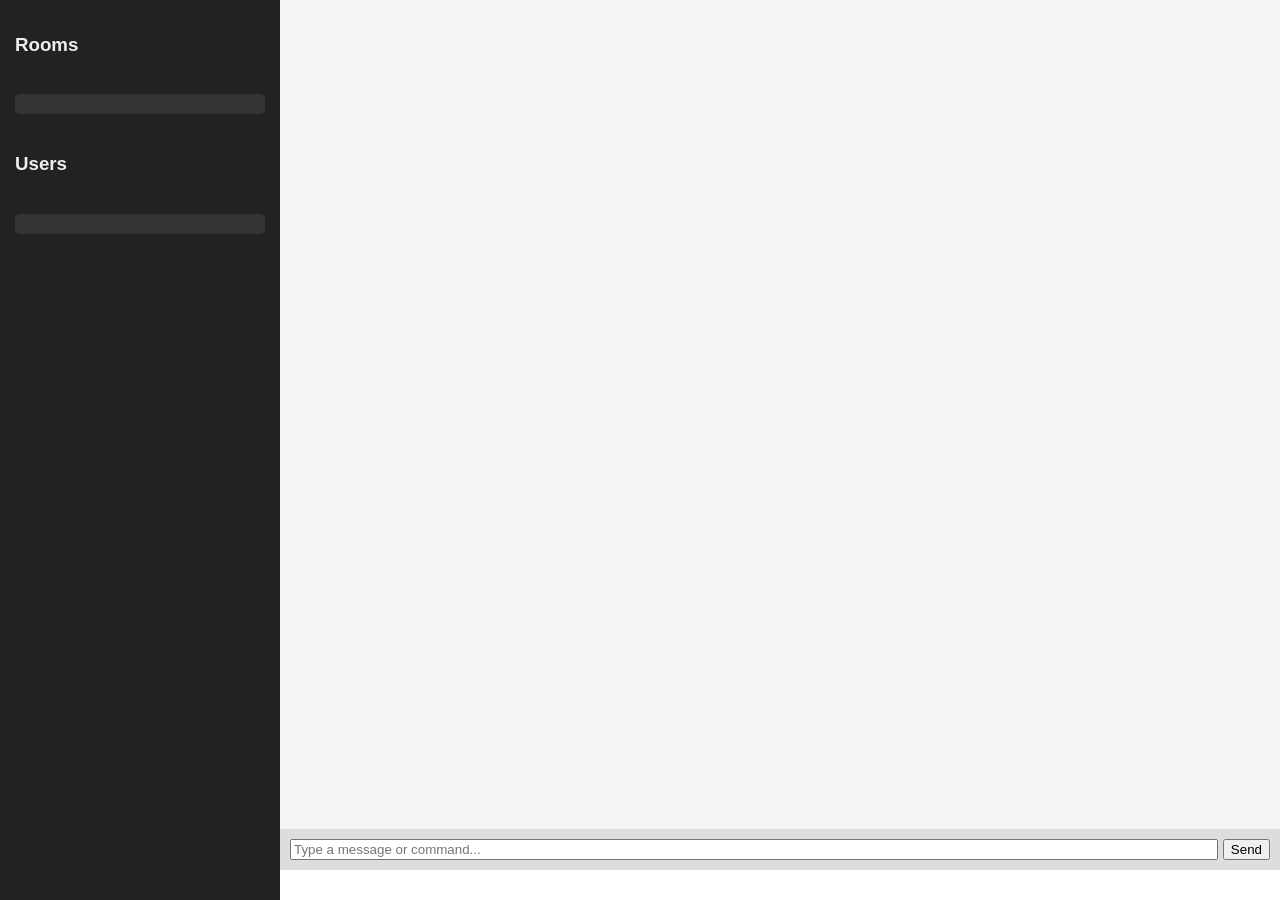
==== Chat Program Web/templates/index.html @ 48ce9d99 "Added History" ====
<!DOCTYPE html>
<html lang="en">
<head>
    <meta charset="UTF-8">
    <title>Web Chat</title>
    <script src="https://cdn.socket.io/4.7.2/socket.io.min.js"></script>

    <style>
        body { margin: 0; font-family: sans-serif; display: flex; height: 100vh; }

        /* Sidebar */
        #sidebar {
            width: 250px;
            background: #222;
            color: #eee;
            padding: 15px;
            display: flex;
            flex-direction: column;
            gap: 20px;
        }

        #rooms, #users {
            background: #333;
            padding: 10px;
            border-radius: 5px;
        }

        #rooms div, #users div {
            padding: 5px 0;
            cursor: pointer;
        }

        #rooms div:hover {
            color: #6cf;
        }

        /* Chat area */
        #main {
            flex: 1;
            display: flex;
            flex-direction: column;
        }

        #chat {
            flex: 1;
            overflow-y: auto;
            padding: 10px;
            background: #f5f5f5;
        }

        #input-area {
            display: flex;
            padding: 10px;
            gap: 5px;
            background: #ddd;
        }

        #message { flex: 1; }

        .system { color: #777; font-style: italic; }

    </style>
</head>
<body>

    <div id="sidebar">
        <h3>Rooms</h3>
        <div id="rooms"></div>

        <h3>Users</h3>
        <div id="users"></div>
    </div>

    <div id="main">
        <div id="chat"></div>

        <div id="input-area">
            <input id="message" type="text" placeholder="Type a message or command...">
            <button id="send">Send</button>
        </div>
        <div id="typing-indicator" class="system" style="padding: 5px 10px; height: 20px;"></div>
    </div>

    <script>
        const socket = io();
        let username = null;

        function addLine(text, cls="") {
            const chat = document.getElementById("chat");
            const div = document.createElement("div");
            if (cls) div.classList.add(cls);
            div.innerHTML = text;
            chat.appendChild(div);
            chat.scrollTop = chat.scrollHeight;
        }

        function colorForName(name) {
            let hash = 0;
            for (let i = 0; i < name.length; i++)
                hash = name.charCodeAt(i) + ((hash << 5) - hash);
            const hue = Math.abs(hash % 360);
            return `hsl(${hue}, 70%, 50%)`;
        }

        window.onload = () => {
            username = prompt("Enter your username:");
            if (!username) username = "Guest" + Math.floor(Math.random() * 1000);
            socket.emit("join", { username });
        };

        socket.on("chat_message", text => {
            const parts = text.split(" ");
            const name = parts[1].replace(":", "");
            const color = colorForName(name);
            const html = text.replace(name, `<span style="color:${color}">${name}</span>`);
            addLine(html);
        });

        socket.on("system_message", text => addLine(text, "system"));

        socket.on("user_list", users => {
            const box = document.getElementById("users");
            box.innerHTML = "";
            users.forEach(u => {
                const div = document.createElement("div");
                div.style.color = colorForName(u);
                div.textContent = u;
                box.appendChild(div);
            });
        });

        socket.on("room_list", rooms => {
            const box = document.getElementById("rooms");
            box.innerHTML = "";
            rooms.forEach(r => {
            const div = document.createElement("div");
                div.textContent = r;
                div.onclick = () => socket.emit("change_room", { room: r });
                box.appendChild(div);
            });
        });

        document.getElementById("send").onclick = () => {
        const input = document.getElementById("message");
        const text = input.value.trim();
        if (!text) return;

        socket.emit("stop_typing"); // stop indicator immediately
        socket.emit("message", text);

        input.value = "";
        };

        // ENTER to send
        document.getElementById("message").addEventListener("keydown", e => {
            if (e.key === "Enter") {
                document.getElementById("send").click();
            }
        });

        // Typing indicator
        document.getElementById("message").addEventListener("input", () => {
            sendTyping();
        });


        socket.on("stop_typing", username => {
            const box = document.getElementById("typing-indicator");
            box.textContent = "";
        });

        let typingTimeout = null;

        function sendTyping() {
            socket.emit("typing");

            clearTimeout(typingTimeout);
            typingTimeout = setTimeout(() => {
                socket.emit("stop_typing");
            }, 1500);
        }

        socket.on("history", messages => {
        const chat = document.getElementById("chat");
        chat.innerHTML = ""; // Clear old messages

        messages.forEach(msg => {
            const parts = msg.split(" ");
            const name = parts[1].replace(":", "");
            const color = colorForName(name);
            const html = msg.replace(name, `<span style="color:${color}">${name}</span>`);
            addLine(html);
        });
    });

    </script>

</body>
</html>
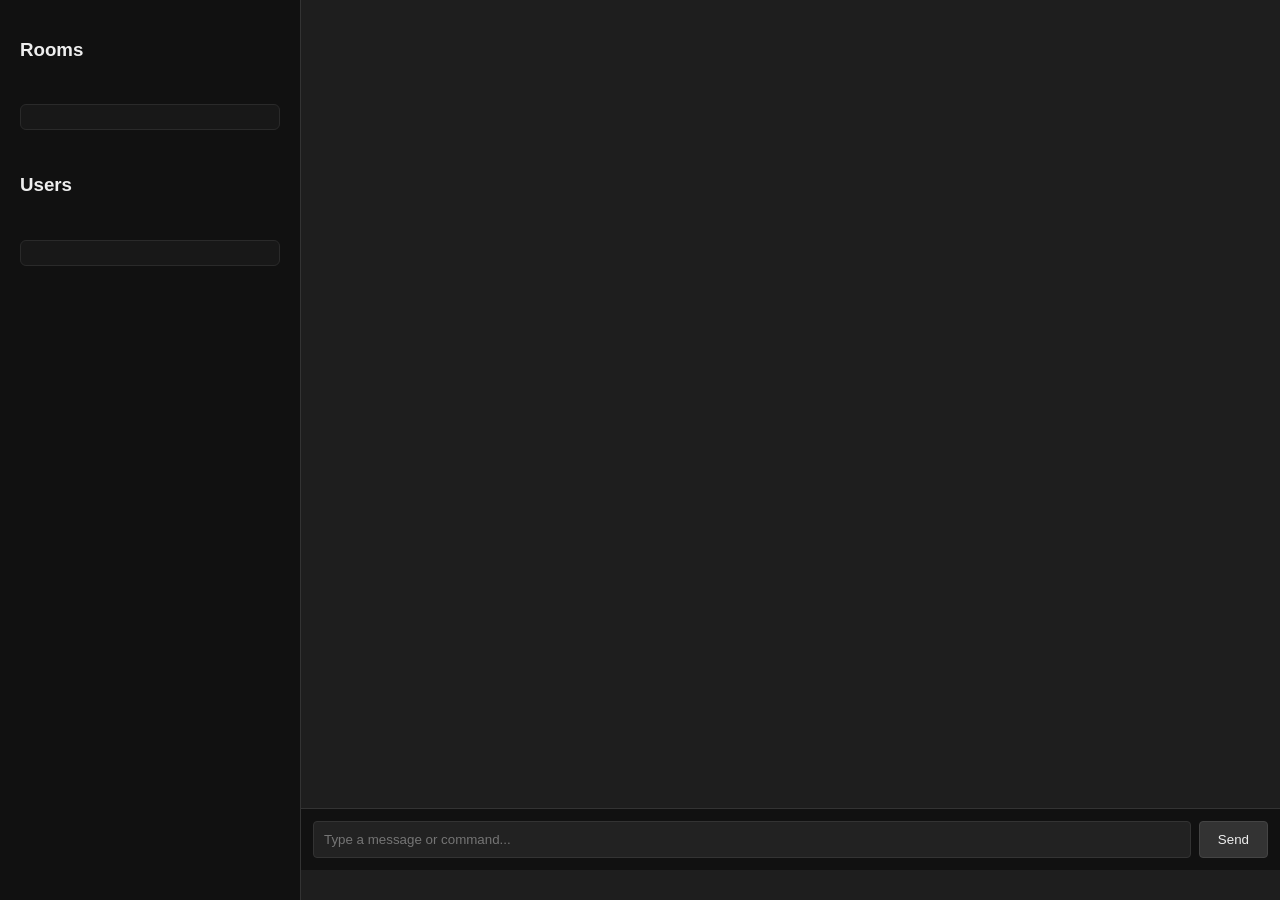
==== commit 3da4e5f1: "Added css effects" ====
--- a/Chat Program Web/templates/index.html
+++ b/Chat Program Web/templates/index.html
@@ -6,60 +6,137 @@
     <script src="https://cdn.socket.io/4.7.2/socket.io.min.js"></script>
 
     <style>
-        body { margin: 0; font-family: sans-serif; display: flex; height: 100vh; }
+    /* Global layout */
+    body {
+        margin: 0;
+        font-family: sans-serif;
+        display: flex;
+        height: 100vh;
+        background: #1e1e1e;
+        color: #ddd;
+    }
 
-        /* Sidebar */
-        #sidebar {
-            width: 250px;
-            background: #222;
-            color: #eee;
-            padding: 15px;
-            display: flex;
-            flex-direction: column;
-            gap: 20px;
+    /* Sidebar */
+    #sidebar {
+        width: 260px;
+        background: #111;
+        color: #eee;
+        padding: 20px;
+        display: flex;
+        flex-direction: column;
+        gap: 25px;
+        border-right: 1px solid #333;
+    }
+
+    #rooms, #users {
+        background: #181818;
+        padding: 12px;
+        border-radius: 6px;
+        border: 1px solid #2a2a2a;
+    }
+
+    #rooms div, #users div {
+        padding: 6px 0;
+        cursor: pointer;
+        border-bottom: 1px solid #2a2a2a;
+    }
+
+    #rooms div:last-child,
+    #users div:last-child {
+        border-bottom: none;
+    }
+
+    #rooms div:hover {
+        color: #6cf;
+    }
+
+    /* Main chat area */
+    #main {
+        flex: 1;
+        display: flex;
+        flex-direction: column;
+        background: #1e1e1e;
+    }
+
+    #chat {
+        flex: 1;
+        overflow-y: auto;
+        padding: 15px;
+    }
+
+    /* Each message gets a subtle separator */
+    #chat div {
+        padding: 6px 0;
+        border-bottom: 1px solid #2a2a2a;
+    }
+
+    #chat div:last-child {
+        border-bottom: none;
+    }
+
+    /* Input area */
+    #input-area {
+        display: flex;
+        padding: 12px;
+        gap: 8px;
+        background: #111;
+        border-top: 1px solid #333;
+    }
+
+    #message {
+        flex: 1;
+        padding: 10px;
+        border-radius: 4px;
+        border: 1px solid #333;
+        background: #222;
+        color: #eee;
+    }
+
+    #send {
+        padding: 10px 18px;
+        background: #333;
+        color: #eee;
+        border: 1px solid #444;
+        border-radius: 4px;
+        cursor: pointer;
+    }
+
+    #send:hover {
+        background: #444;
+    }
+
+    /* System messages */
+    .system {
+        color: #888;
+        font-style: italic;
+    }
+
+    /* Typing indicator */
+    #typing-indicator {
+        padding: 6px 12px;
+        height: 22px;
+        color: #aaa;
+        font-style: italic;
+    }
+
+    /* Slide-up animation for new messages */
+    @keyframes slideUp {
+        from {
+            opacity: 0;
+            transform: translateY(10px);
         }
+        to {
+            opacity: 1;
+            transform: translateY(0);
+        }
+    }
 
-        #rooms, #users {
-            background: #333;
-            padding: 10px;
-            border-radius: 5px;
-        }
+    .message {
+        animation: slideUp 0.25s ease-out;
+    }
 
-        #rooms div, #users div {
-            padding: 5px 0;
-            cursor: pointer;
-        }
+</style>
 
-        #rooms div:hover {
-            color: #6cf;
-        }
-
-        /* Chat area */
-        #main {
-            flex: 1;
-            display: flex;
-            flex-direction: column;
-        }
-
-        #chat {
-            flex: 1;
-            overflow-y: auto;
-            padding: 10px;
-            background: #f5f5f5;
-        }
-
-        #input-area {
-            display: flex;
-            padding: 10px;
-            gap: 5px;
-            background: #ddd;
-        }
-
-        #message { flex: 1; }
-
-        .system { color: #777; font-style: italic; }
-
-    </style>
 </head>
 <body>
 
@@ -81,119 +158,8 @@
         <div id="typing-indicator" class="system" style="padding: 5px 10px; height: 20px;"></div>
     </div>
 
-    <script>
-        const socket = io();
-        let username = null;
-
-        function addLine(text, cls="") {
-            const chat = document.getElementById("chat");
-            const div = document.createElement("div");
-            if (cls) div.classList.add(cls);
-            div.innerHTML = text;
-            chat.appendChild(div);
-            chat.scrollTop = chat.scrollHeight;
-        }
-
-        function colorForName(name) {
-            let hash = 0;
-            for (let i = 0; i < name.length; i++)
-                hash = name.charCodeAt(i) + ((hash << 5) - hash);
-            const hue = Math.abs(hash % 360);
-            return `hsl(${hue}, 70%, 50%)`;
-        }
-
-        window.onload = () => {
-            username = prompt("Enter your username:");
-            if (!username) username = "Guest" + Math.floor(Math.random() * 1000);
-            socket.emit("join", { username });
-        };
-
-        socket.on("chat_message", text => {
-            const parts = text.split(" ");
-            const name = parts[1].replace(":", "");
-            const color = colorForName(name);
-            const html = text.replace(name, `<span style="color:${color}">${name}</span>`);
-            addLine(html);
-        });
-
-        socket.on("system_message", text => addLine(text, "system"));
-
-        socket.on("user_list", users => {
-            const box = document.getElementById("users");
-            box.innerHTML = "";
-            users.forEach(u => {
-                const div = document.createElement("div");
-                div.style.color = colorForName(u);
-                div.textContent = u;
-                box.appendChild(div);
-            });
-        });
-
-        socket.on("room_list", rooms => {
-            const box = document.getElementById("rooms");
-            box.innerHTML = "";
-            rooms.forEach(r => {
-            const div = document.createElement("div");
-                div.textContent = r;
-                div.onclick = () => socket.emit("change_room", { room: r });
-                box.appendChild(div);
-            });
-        });
-
-        document.getElementById("send").onclick = () => {
-        const input = document.getElementById("message");
-        const text = input.value.trim();
-        if (!text) return;
-
-        socket.emit("stop_typing"); // stop indicator immediately
-        socket.emit("message", text);
-
-        input.value = "";
-        };
-
-        // ENTER to send
-        document.getElementById("message").addEventListener("keydown", e => {
-            if (e.key === "Enter") {
-                document.getElementById("send").click();
-            }
-        });
-
-        // Typing indicator
-        document.getElementById("message").addEventListener("input", () => {
-            sendTyping();
-        });
-
-
-        socket.on("stop_typing", username => {
-            const box = document.getElementById("typing-indicator");
-            box.textContent = "";
-        });
-
-        let typingTimeout = null;
-
-        function sendTyping() {
-            socket.emit("typing");
-
-            clearTimeout(typingTimeout);
-            typingTimeout = setTimeout(() => {
-                socket.emit("stop_typing");
-            }, 1500);
-        }
-
-        socket.on("history", messages => {
-        const chat = document.getElementById("chat");
-        chat.innerHTML = ""; // Clear old messages
-
-        messages.forEach(msg => {
-            const parts = msg.split(" ");
-            const name = parts[1].replace(":", "");
-            const color = colorForName(name);
-            const html = msg.replace(name, `<span style="color:${color}">${name}</span>`);
-            addLine(html);
-        });
-    });
-
-    </script>
+    <!-- Script -->
+    <script src="/static/script.js"></script>
 
 </body>
 </html>
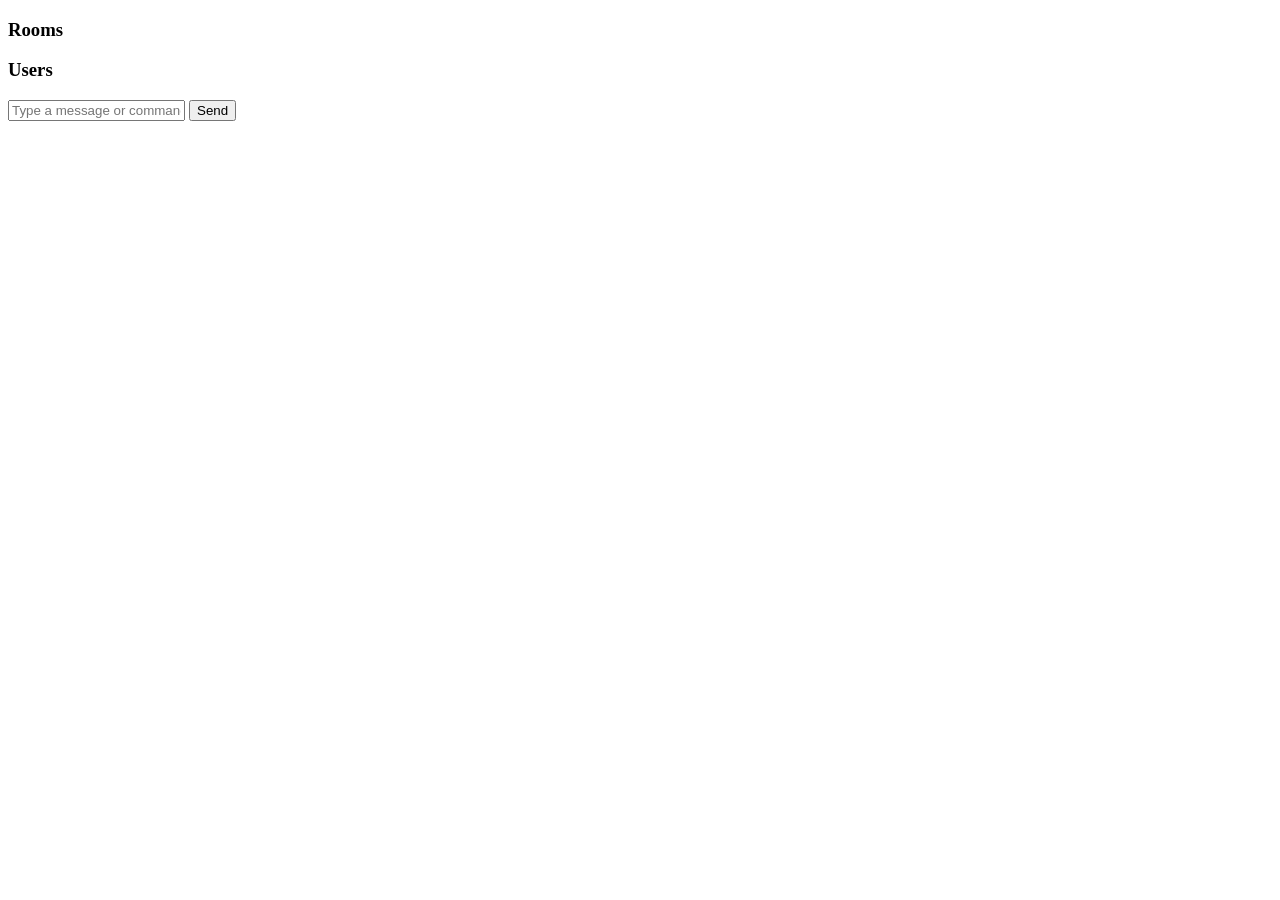
==== commit e47b4712: "Organize files" ====
--- a/Chat Program Web/templates/index.html
+++ b/Chat Program Web/templates/index.html
@@ -5,137 +5,7 @@
     <title>Web Chat</title>
     <script src="https://cdn.socket.io/4.7.2/socket.io.min.js"></script>
 
-    <style>
-    /* Global layout */
-    body {
-        margin: 0;
-        font-family: sans-serif;
-        display: flex;
-        height: 100vh;
-        background: #1e1e1e;
-        color: #ddd;
-    }
-
-    /* Sidebar */
-    #sidebar {
-        width: 260px;
-        background: #111;
-        color: #eee;
-        padding: 20px;
-        display: flex;
-        flex-direction: column;
-        gap: 25px;
-        border-right: 1px solid #333;
-    }
-
-    #rooms, #users {
-        background: #181818;
-        padding: 12px;
-        border-radius: 6px;
-        border: 1px solid #2a2a2a;
-    }
-
-    #rooms div, #users div {
-        padding: 6px 0;
-        cursor: pointer;
-        border-bottom: 1px solid #2a2a2a;
-    }
-
-    #rooms div:last-child,
-    #users div:last-child {
-        border-bottom: none;
-    }
-
-    #rooms div:hover {
-        color: #6cf;
-    }
-
-    /* Main chat area */
-    #main {
-        flex: 1;
-        display: flex;
-        flex-direction: column;
-        background: #1e1e1e;
-    }
-
-    #chat {
-        flex: 1;
-        overflow-y: auto;
-        padding: 15px;
-    }
-
-    /* Each message gets a subtle separator */
-    #chat div {
-        padding: 6px 0;
-        border-bottom: 1px solid #2a2a2a;
-    }
-
-    #chat div:last-child {
-        border-bottom: none;
-    }
-
-    /* Input area */
-    #input-area {
-        display: flex;
-        padding: 12px;
-        gap: 8px;
-        background: #111;
-        border-top: 1px solid #333;
-    }
-
-    #message {
-        flex: 1;
-        padding: 10px;
-        border-radius: 4px;
-        border: 1px solid #333;
-        background: #222;
-        color: #eee;
-    }
-
-    #send {
-        padding: 10px 18px;
-        background: #333;
-        color: #eee;
-        border: 1px solid #444;
-        border-radius: 4px;
-        cursor: pointer;
-    }
-
-    #send:hover {
-        background: #444;
-    }
-
-    /* System messages */
-    .system {
-        color: #888;
-        font-style: italic;
-    }
-
-    /* Typing indicator */
-    #typing-indicator {
-        padding: 6px 12px;
-        height: 22px;
-        color: #aaa;
-        font-style: italic;
-    }
-
-    /* Slide-up animation for new messages */
-    @keyframes slideUp {
-        from {
-            opacity: 0;
-            transform: translateY(10px);
-        }
-        to {
-            opacity: 1;
-            transform: translateY(0);
-        }
-    }
-
-    .message {
-        animation: slideUp 0.25s ease-out;
-    }
-
-</style>
+    <link rel="stylesheet" href="/static/style.css">
 
 </head>
 <body>
@@ -155,7 +25,6 @@
             <input id="message" type="text" placeholder="Type a message or command...">
             <button id="send">Send</button>
         </div>
-        <div id="typing-indicator" class="system" style="padding: 5px 10px; height: 20px;"></div>
     </div>
 
     <!-- Script -->
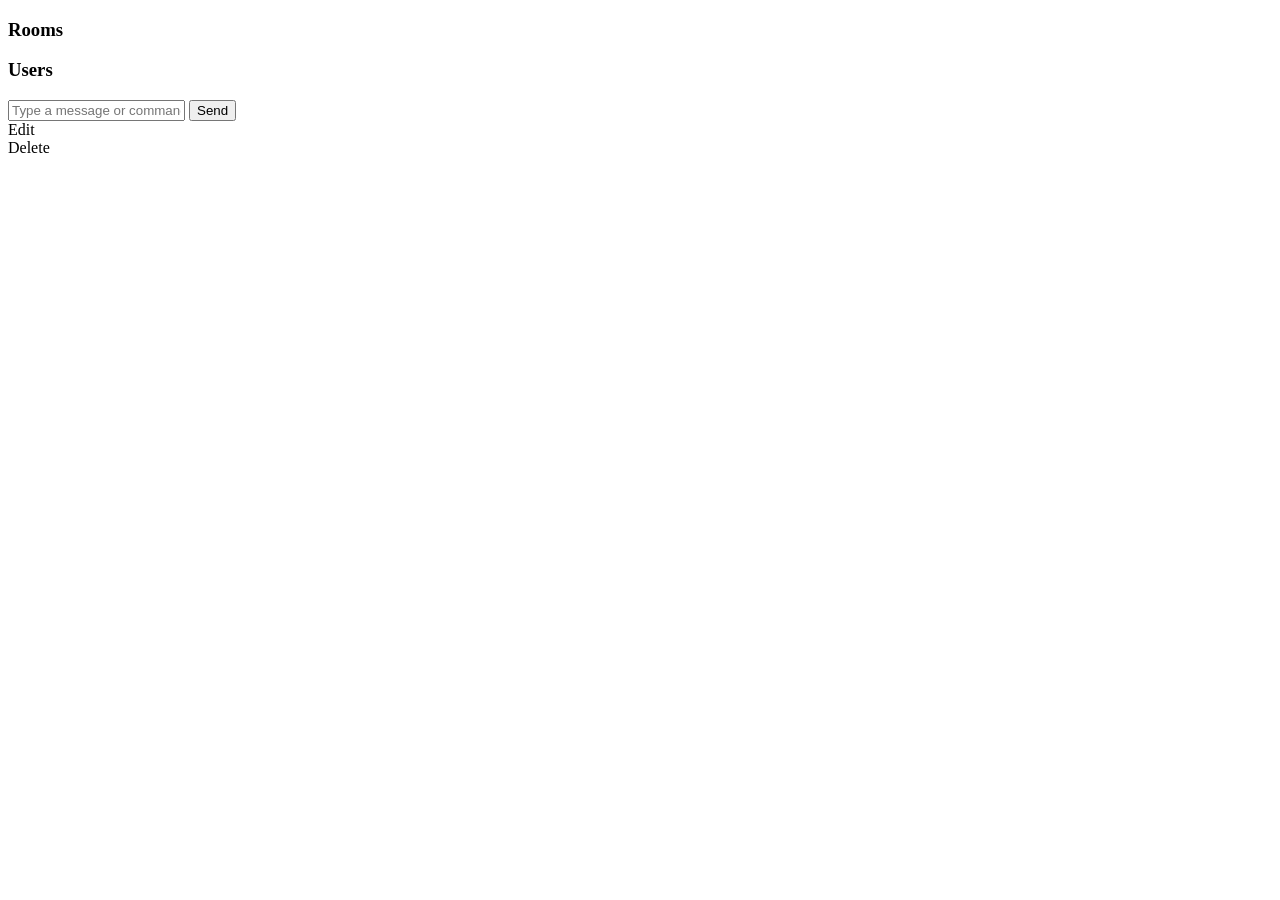
==== commit 274d0f9e: "Add context menu" ====
--- a/Chat Program Web/templates/index.html
+++ b/Chat Program Web/templates/index.html
@@ -27,6 +27,11 @@
         </div>
     </div>
 
+    <div id="context-menu" class="hidden">
+        <div class="menu-item" data-action="edit">Edit</div>
+        <div class="menu-item" data-action="delete">Delete</div>
+    </div>
+
     <!-- Script -->
     <script src="/static/script.js"></script>
 
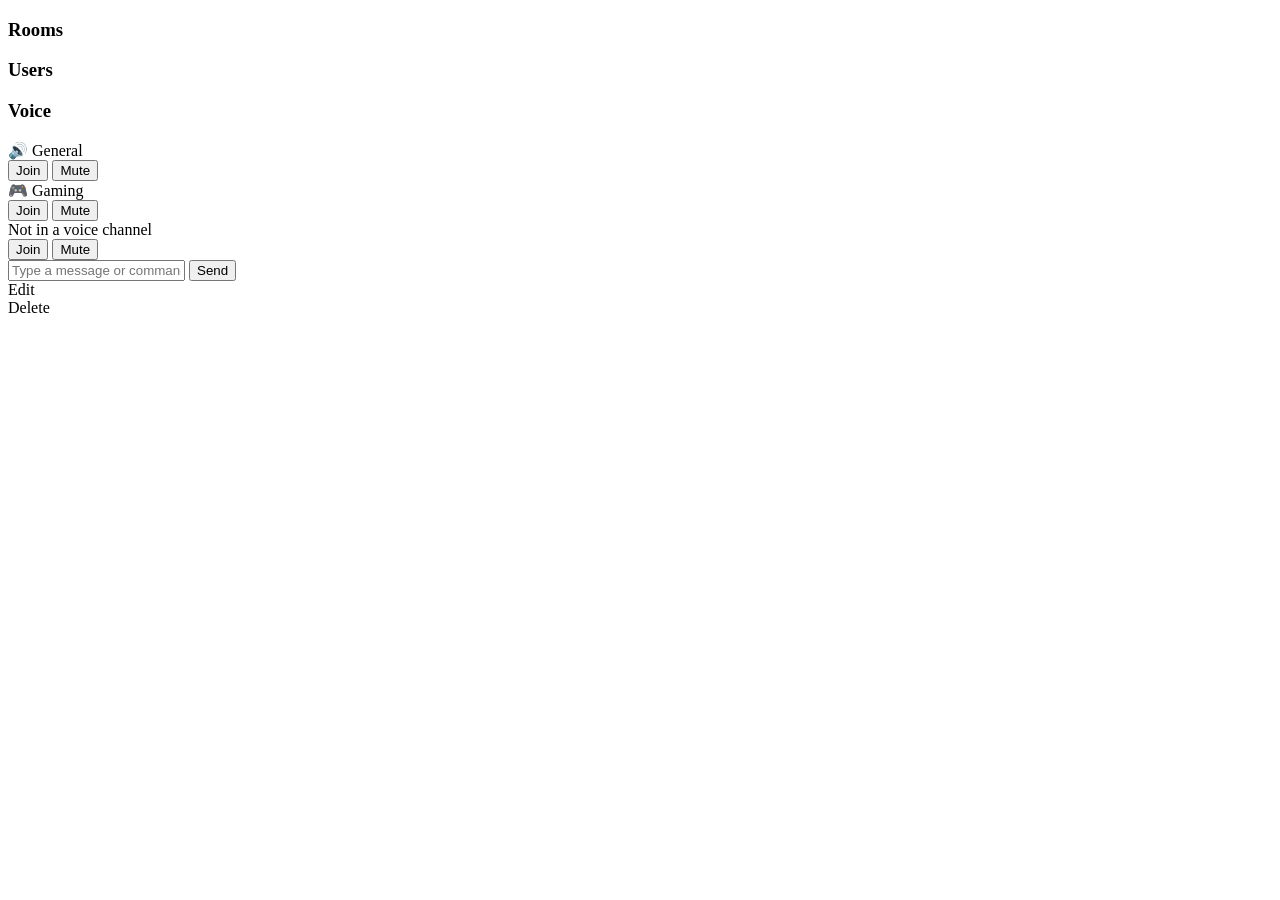
==== commit f12c9227: "Added working voice-chat + beautify JS" ====
--- a/Chat Program Web/templates/index.html
+++ b/Chat Program Web/templates/index.html
@@ -16,9 +16,43 @@
 
         <h3>Users</h3>
         <div id="users"></div>
+
+        <h3>Voice</h3>
+        <div id="voice-channels">
+            <div class="voice-channel" data-channel="General">
+                🔊 General
+                <div class="voice-controls">
+                    <button class="vc-join">Join</button>
+                    <button class="vc-leave" style="display:none;">Leave</button>
+                    <button class="vc-mute">Mute</button>
+                </div>
+            </div>
+
+            <div class="voice-channel" data-channel="Gaming">
+                🎮 Gaming
+                <div class="voice-controls">
+                    <button class="vc-join">Join</button>
+                    <button class="vc-leave" style="display:none;">Leave</button>
+                    <button class="vc-mute">Mute</button>
+                </div>
+            </div>
+        </div>
+
     </div>
 
     <div id="main">
+        <div id="voice-panel">
+            <div id="voice-header">
+                <span id="voice-channel-name">Not in a voice channel</span>
+            </div>
+            <div id="voice-users"></div>
+            <div id="voice-controls">
+                <button id="voice-join">Join</button>
+                <button id="voice-leave" style="display:none;">Leave</button>
+                <button id="voice-mute">Mute</button>
+            </div>
+        </div>
+
         <div id="chat"></div>
 
         <div id="input-area">
@@ -26,6 +60,7 @@
             <button id="send">Send</button>
         </div>
     </div>
+
 
     <div id="context-menu" class="hidden">
         <div class="menu-item" data-action="edit">Edit</div>
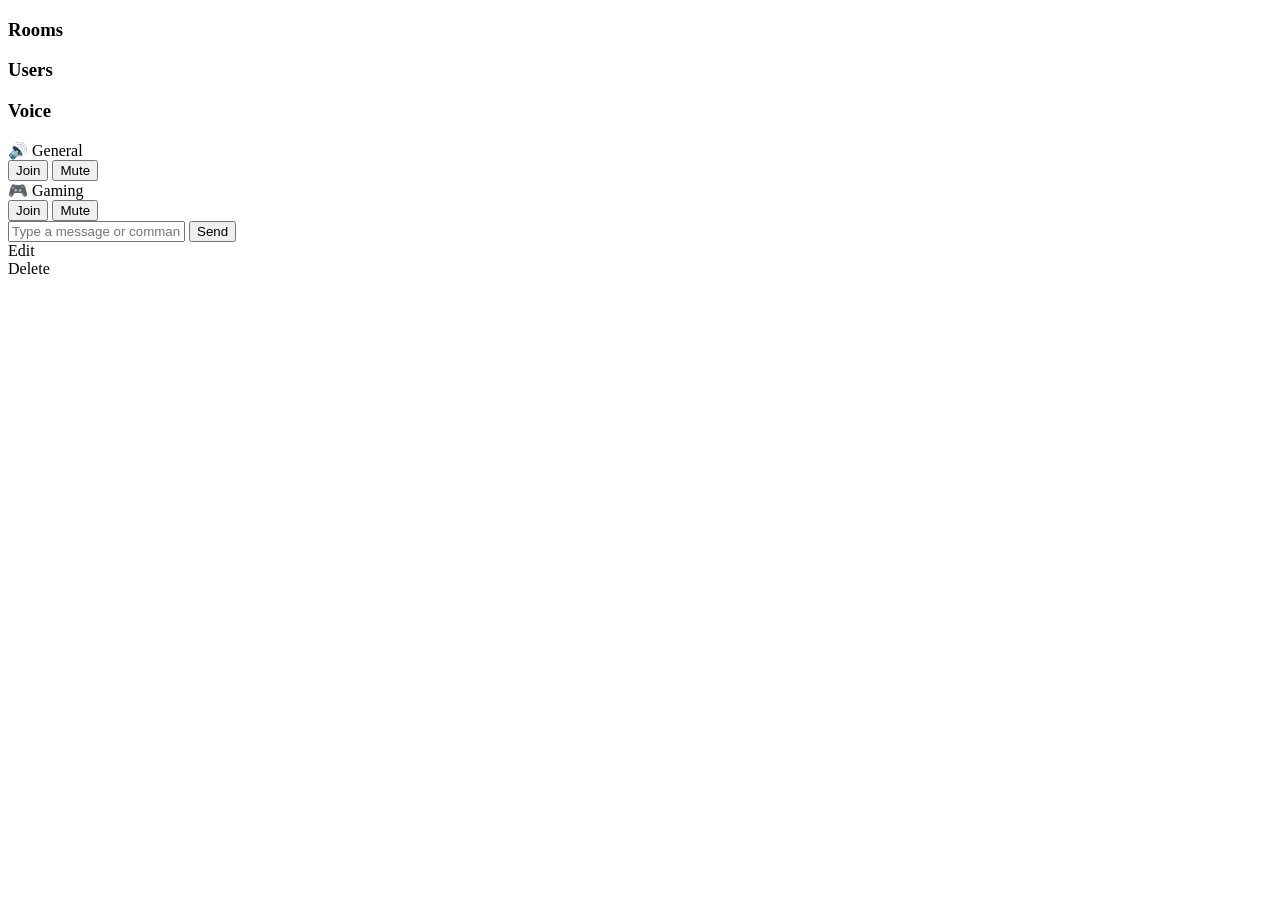
==== commit 8ac74954: "Can join voice-chats" ====
--- a/Chat Program Web/templates/index.html
+++ b/Chat Program Web/templates/index.html
@@ -19,42 +19,38 @@
 
         <h3>Voice</h3>
         <div id="voice-channels">
+
             <div class="voice-channel" data-channel="General">
-                🔊 General
-                <div class="voice-controls">
-                    <button class="vc-join">Join</button>
-                    <button class="vc-leave" style="display:none;">Leave</button>
-                    <button class="vc-mute">Mute</button>
+                <div class="vc-header">
+                    🔊 General
+                    <div class="vc-controls">
+                        <button class="vc-join">Join</button>
+                        <button class="vc-leave" style="display:none;">Leave</button>
+                        <button class="vc-mute">Mute</button>
+                    </div>
                 </div>
+
+                <div class="vc-users"></div>
             </div>
 
+
             <div class="voice-channel" data-channel="Gaming">
-                🎮 Gaming
-                <div class="voice-controls">
-                    <button class="vc-join">Join</button>
-                    <button class="vc-leave" style="display:none;">Leave</button>
-                    <button class="vc-mute">Mute</button>
+                <div class="vc-header">
+                    🎮 Gaming
+                    <div class="vc-controls">
+                        <button class="vc-join">Join</button>
+                        <button class="vc-leave" style="display:none;">Leave</button>
+                        <button class="vc-mute">Mute</button>
+                    </div>
                 </div>
+
+                <div class="vc-users"></div>
             </div>
         </div>
-
     </div>
 
     <div id="main">
-        <div id="voice-panel">
-            <div id="voice-header">
-                <span id="voice-channel-name">Not in a voice channel</span>
-            </div>
-            <div id="voice-users"></div>
-            <div id="voice-controls">
-                <button id="voice-join">Join</button>
-                <button id="voice-leave" style="display:none;">Leave</button>
-                <button id="voice-mute">Mute</button>
-            </div>
-        </div>
-
         <div id="chat"></div>
-
         <div id="input-area">
             <input id="message" type="text" placeholder="Type a message or command...">
             <button id="send">Send</button>
